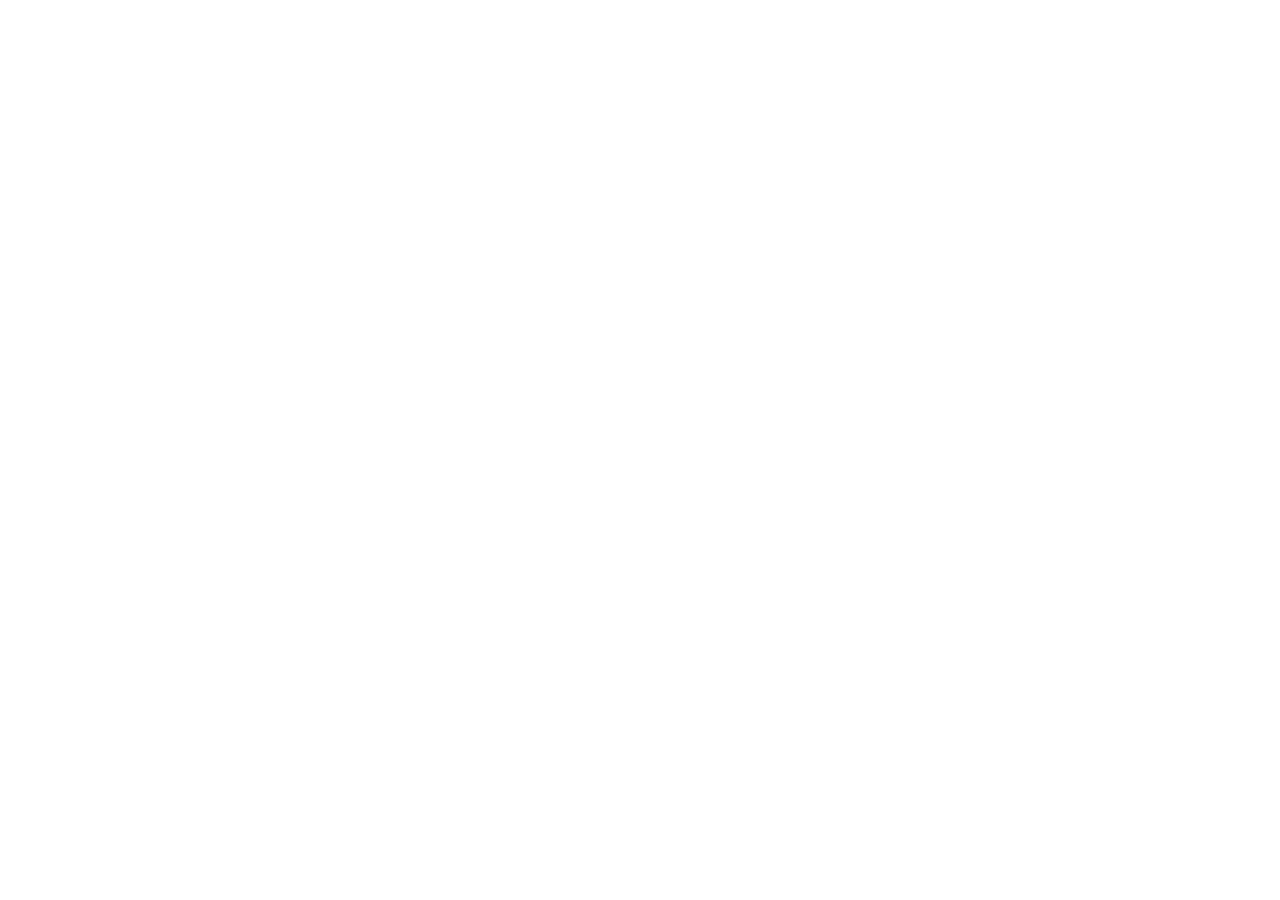
==== incricao.html @ b028e26f "começando site de incrição de eventos-DSFRONT" ====
<!DOCTYPE html>
<html lang="en">
<head>
    <meta charset="UTF-8">
    <meta name="viewport" content="width=device-width, initial-scale=1.0">
    <title>Inscrição</title>
</head>
<body>
    
</body>
</html>
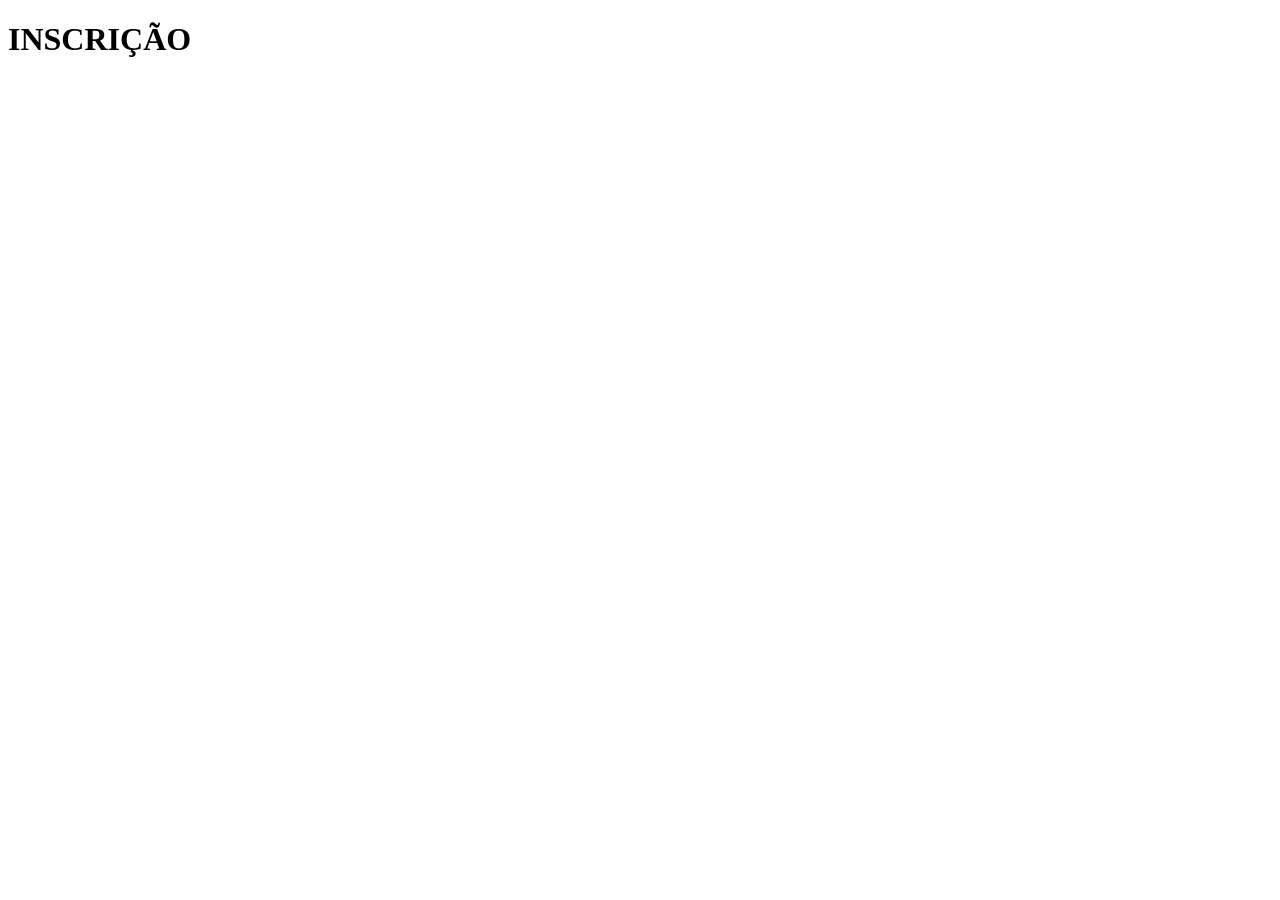
==== commit 23a1c63d: "atualização" ====
--- a/incricao.html
+++ b/incricao.html
@@ -6,6 +6,8 @@
     <title>Inscrição</title>
 </head>
 <body>
+    <h1>INSCRIÇÃO</h1>
+    <form action=""></form>
     
 </body>
 </html>
